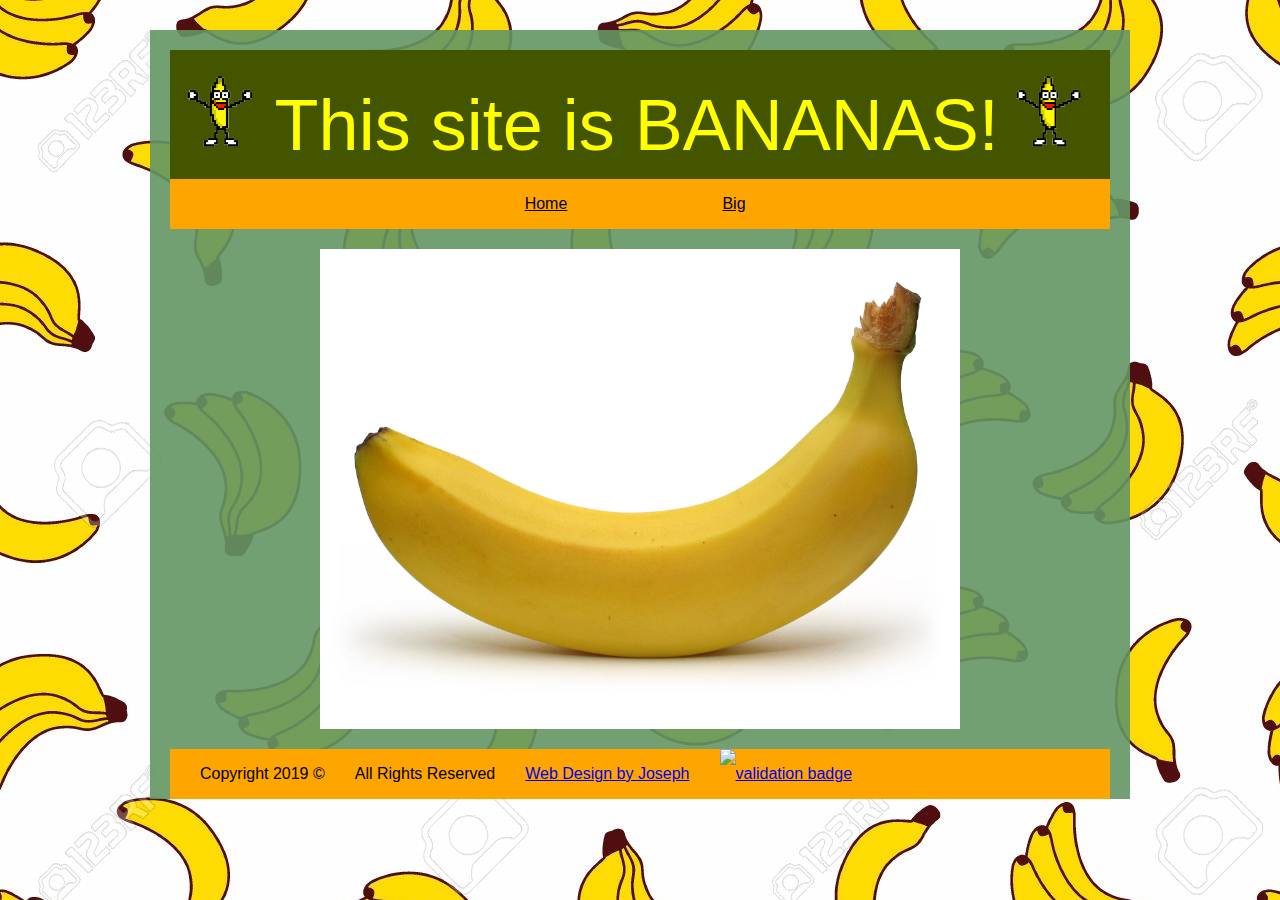
==== contact.html @ 1d6e3522 "using web120 big project" ====
<!doctype html>
<html lang="en">
<head>
<meta charset="UTF-8">
<title>Big banana!</title>

<!--Remy Sharp Shim --> 
<!--[if lte IE 9]> 
<script src="https://oss.maxcdn.com/html5shiv/3.7.2/html5shiv.min.js" type="text/javascript" >
</script> 
<![endif]-->
    
<link href="css/styles.css" type="text/css" rel="stylesheet">
    
</head>

<body class="big">
    <div id="wrapper">
    <header>
        <div class="headerwrapper"><a href="index.html"><img class="logo" src="images/logo.gif" alt="logo"><p>This site is BANANAS!</p><img class="logo" src="images/logo.gif" alt="logo"></a>
        </div>
    </header>
        <nav>
            <ul>
                <li><a href="index.html">Home</a></li>
                <li><a href="big.html">Big</a></li>
            </ul>
        </nav>
        <main>
        <img class="bigimage" src="images/bigbanana.jpg" alt="big banana"></main>
        <footer>
            <ul>
                <li>Copyright 2019 &copy;</li>
                <li>All Rights Reserved</li>
                <li><a href="../index.html">Web Design by Joseph</a></li>
                <li><a href="http://validator.w3.org/check?uri=referer"><img id="valid" src="../images/valid.png" alt="validation badge"></a></li>
            </ul>
        </footer>
    </div>
</body>
</html>
---- css/styles.css ----
* {
    padding: 0;
    margin: 0;
    font-family: times-new-roman, sans-serif, arial;
}
body {
    background-image: url(../images/background.jpg);
}
div#wrapper {
    width: 940px;
    margin: 30px auto;
    background: rgba( 100, 150, 100, .9);
    overflow: hidden;
    padding: 20px 20px 0 20px;
}
header {
    margin-bottom: 20px 0;
    overflow: hidden;
/*    fixes box crashing down*/
    width: 100%;
    clear: both;
}
header p {
    display: inline;
    font-size: 72px;
}
header a {
    text-decoration: none;
    color: yellow;
}
header a:link {
  text-decoration: none;
}
header a:visited {
  text-decoration: none;
}
header a:hover {
  text-decoration: none;
}
header a:active {
  text-decoration: underline;
}
.headerwrapper {
    width: 940px;
    background: #450;
    overflow: hidden;
}
.logo {
    height: 100px;  
}
nav {
    background: orange;
    height: 50px;
    line-height: 50px;
/*    same height and line-height to center vertically*/
    width: 940px;
    margin-bottom: 20px;
}
nav ul {
    width: 940px;
    margin: 0;
    padding: 0;
    list-style-type: none;
    display: flex;
    justify-content: center;
}
nav li {
    float: left;
    text-align: center;
    width: 20%;
/*    20% sets list to cover 100% of width with 5 items*/
}
nav a {
    color: black;
    display: block;
/*    makes anchor cover entire block*/
}
nav a:hover {
    background: #450;
}
main {
    float: left;
    width: 600px;
    clear: both;
}
aside {
    float: right;
    background: olive;
    width: 270px;
    padding: 10px;
    border: 10px solid black;
}
aside p {
    text-align: justify;
}
footer {
    line-height: 50px; /*same as height will center it*/
    height: 50px;
    background: orange;
    clear: both; /*keeps footer under the floated image*/
}
footer li {
    list-style-type: none;
    float: left;
    margin-right: 30px;
}
footer ul {
    margin-left: 30px;
}
#valid {
    height: 50px;
}
img.right {
    width: 200px;
    float: right;
    padding-left: 15px;
}
img.left {
    width: 200px;
    float: left;
    padding-right: 15px;
}
img.bigimage {
    width: 640px;
    margin: 0 150px 20px;
    display: block;
}
h1, h2, h3 {
    margin-bottom: 10px;
}
h1 {
    font-size: 3em;
}
h2 {
    font-size: 2em;
}
h3 {
    font-size: 1.5em;
}
p {
    margin-bottom: 20px;
    line-height: 1.5em;
    text-indent: 10px;
}
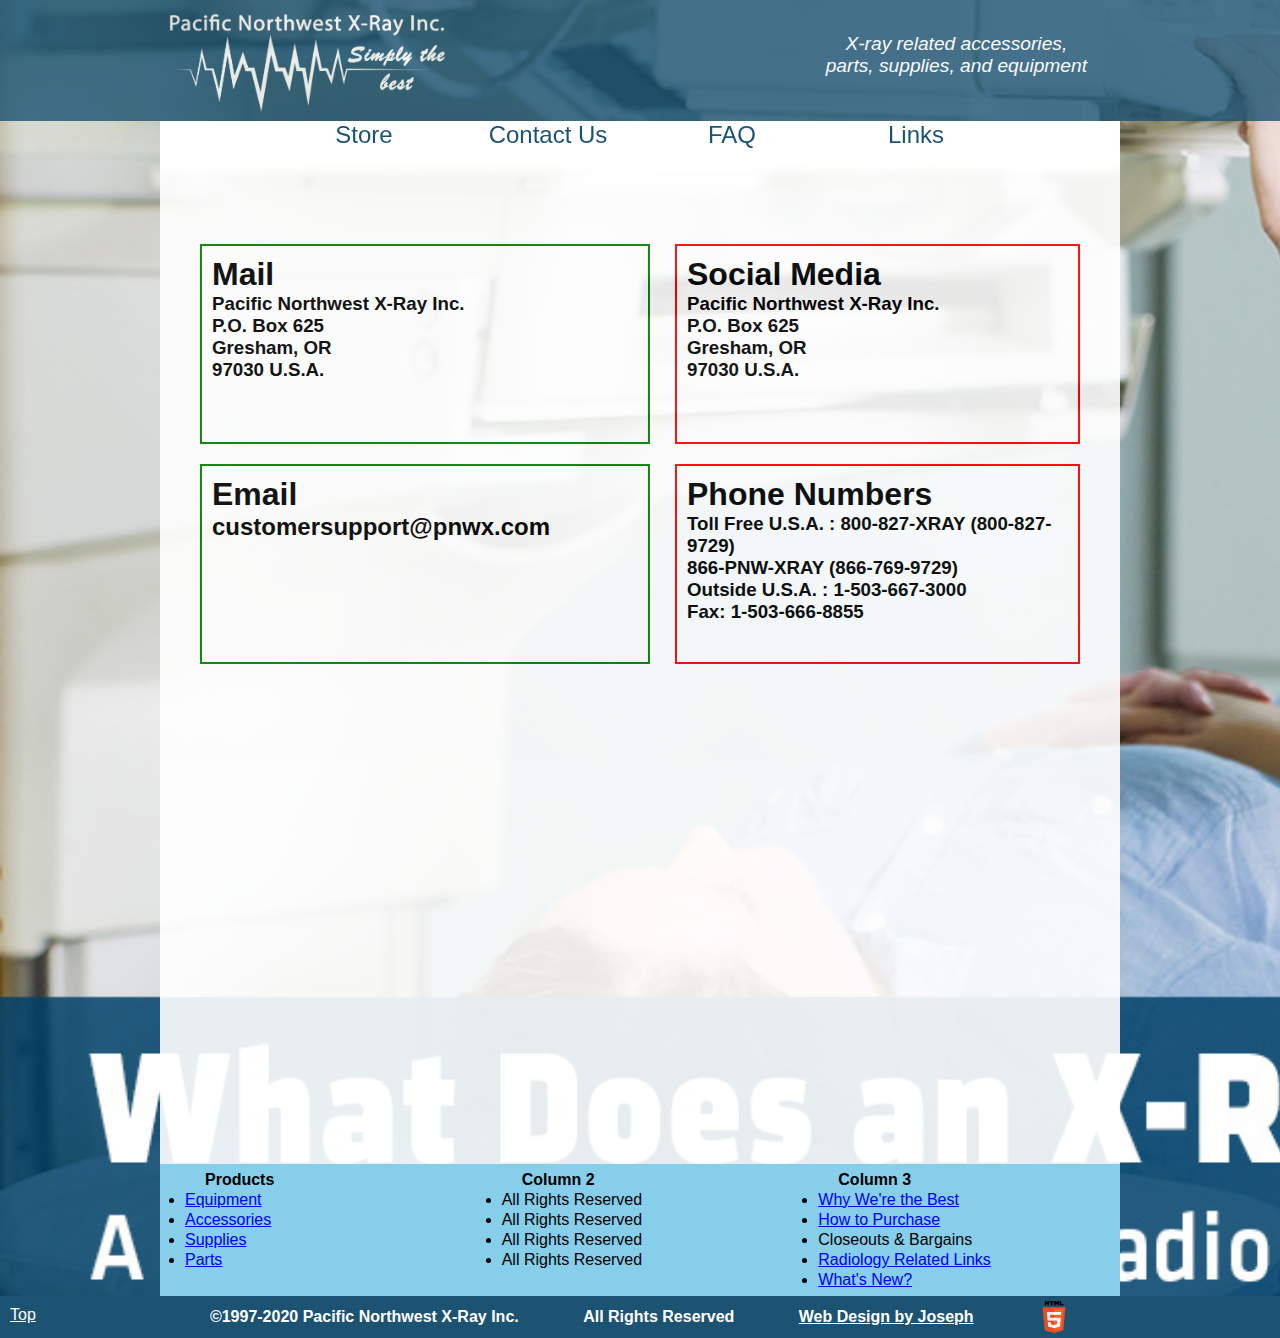
==== commit 8f55c396: "home page stuff" ====
--- a/contact.html
+++ b/contact.html
@@ -2,40 +2,95 @@
 <html lang="en">
 <head>
 <meta charset="UTF-8">
-<title>Big banana!</title>
-
-<!--Remy Sharp Shim --> 
-<!--[if lte IE 9]> 
-<script src="https://oss.maxcdn.com/html5shiv/3.7.2/html5shiv.min.js" type="text/javascript" >
-</script> 
-<![endif]-->
+<title>Contact PNWX</title>
     
 <link href="css/styles.css" type="text/css" rel="stylesheet">
+<link rel="stylesheet" href="https://cdnjs.cloudflare.com/ajax/libs/font-awesome/4.7.0/css/font-awesome.min.css">
     
 </head>
-
-<body class="big">
-    <div id="wrapper">
-    <header>
-        <div class="headerwrapper"><a href="index.html"><img class="logo" src="images/logo.gif" alt="logo"><p>This site is BANANAS!</p><img class="logo" src="images/logo.gif" alt="logo"></a>
-        </div>
-    </header>
-        <nav>
+    
+    <body>
+        
+        <header id="top">
+            <div class="wrap">
+            <img src="images/logowhite.png" alt="logo">
+            <p>X-ray related accessories,<br> parts, supplies, and equipment</p>
+            </div>
+        </header>
+        
+        <nav class="wrap">
             <ul>
-                <li><a href="index.html">Home</a></li>
-                <li><a href="big.html">Big</a></li>
+                <li><a href="store.html">Store</a></li>
+                <li><a href="contact.html">Contact Us</a></li>
+                <li><a href="faq.html">FAQ</a></li>
+                <li><a href="links.html">Links</a></li>
             </ul>
         </nav>
-        <main>
-        <img class="bigimage" src="images/bigbanana.jpg" alt="big banana"></main>
+        
+        <main class="wrap" style="margin-top: -15px;">
+            <div class="postnav"></div>
+                <div class="left">
+                    <h1>Mail</h1>
+                    <h3>Pacific Northwest X-Ray Inc.</h3>
+                    <h3>P.O. Box 625</h3>
+                    <h3>Gresham, OR</h3>
+                    <h3>97030 U.S.A.</h3>
+                </div>
+                <div class="right">
+                    <h1>Social Media</h1>
+                    <h3>Pacific Northwest X-Ray Inc.</h3>
+                    <h3>P.O. Box 625</h3>
+                    <h3>Gresham, OR</h3>
+                    <h3>97030 U.S.A.</h3>
+                </div>
+                <div class="left">
+                    <h1>Email</h1>
+                    <h2>customersupport@pnwx.com</h2>
+                </div>
+                <div class="right">
+                    <h1>Phone Numbers</h1>
+                    <h3>Toll Free U.S.A. : 800-827-XRAY (800-827-9729)</h3>
+                    <h3>866-PNW-XRAY (866-769-9729)</h3>
+                    <h3>Outside U.S.A. : 1-503-667-3000</h3>
+                    <h3>Fax: 1-503-666-8855</h3>
+                </div>
+        </main>
+        
+        <div class="wrap links">
+            <ul>
+                <li>Products</li>
+                <li><a href="http://www2.pnwx.com/Equipment/">Equipment</a></li>
+                <li><a href="http://www2.pnwx.com/Accessories/">Accessories</a></li>
+                <li><a href="http://www2.pnwx.com/Supplies/">Supplies</a></li>
+                <li><a href="http://www2.pnwx.com/Parts/">Parts</a></li>
+            </ul>
+            <ul>
+                <li>Column 2</li>
+                <li>All Rights Reserved</li>
+                <li>All Rights Reserved</li>
+                <li>All Rights Reserved</li>
+                <li>All Rights Reserved</li>
+            </ul>
+            <ul>
+                <li>Column 3</li>
+                <li><a href="http://www2.pnwx.com/Best/">Why We're the Best</a></li>
+                <li><a href="http://www2.pnwx.com/Buy/">How to Purchase</a></li>
+                <li>Closeouts &amp; Bargains</li>
+                <li><a href="http://www2.pnwx.com/Links.phtml">Radiology Related Links</a></li>
+                <li><a href="http://www2.pnwx.com/Whats_New.phtml">What's New?</a></li>
+            </ul>
+        </div>
         <footer>
+            <a href="#top" class="top">Top</a>
+            <div class="wrap">
             <ul>
-                <li>Copyright 2019 &copy;</li>
+                <li>&copy;1997-2020 Pacific Northwest X-Ray Inc.</li>
                 <li>All Rights Reserved</li>
                 <li><a href="../index.html">Web Design by Joseph</a></li>
-                <li><a href="http://validator.w3.org/check?uri=referer"><img id="valid" src="../images/valid.png" alt="validation badge"></a></li>
+                <li><a href="http://validator.w3.org/check?uri=referer"><img id="valid" src="images/html5.png" alt="validation badge"></a></li>
             </ul>
+            </div>
         </footer>
-    </div>
-</body>
+    </body>
+
 </html>--- a/css/styles.css
+++ b/css/styles.css
@@ -1,63 +1,54 @@
 * {
+    margin: 0;
     padding: 0;
-    margin: 0;
-    font-family: times-new-roman, sans-serif, arial;
+    box-sizing: border-box;
+    font-family: "Open Sans", "Roboto", "Arial", sans-serif;
 }
+/*////// every page begin //////*/
 body {
-    background-image: url(../images/background.jpg);
+    background: url(../images/banner2.jpg);
+    background-size: cover;
+    background-color: blue;
 }
-div#wrapper {
-    width: 940px;
-    margin: 30px auto;
-    background: rgba( 100, 150, 100, .9);
-    overflow: hidden;
-    padding: 20px 20px 0 20px;
+
+.wrap {
+    width: 960px;
+    margin: 0 auto;
 }
+
 header {
-    margin-bottom: 20px 0;
-    overflow: hidden;
-/*    fixes box crashing down*/
     width: 100%;
-    clear: both;
+    background: #1c5372;
+    overflow: none;
+    color: white;
+    opacity: .8;
+    height: 121px; /* +1px for border-bottom*/
+}
+header img {
+    display: inline-block;
+    float: left;
+    height: 120px;
 }
 header p {
-    display: inline;
-    font-size: 72px;
+    display: inline-block;
+    float: right;
+    text-align: center;
+    height: 100%;
+    font-size: 1.2em;
+    font-style: italic;
+    margin: 33px;
 }
-header a {
-    text-decoration: none;
-    color: yellow;
-}
-header a:link {
-  text-decoration: none;
-}
-header a:visited {
-  text-decoration: none;
-}
-header a:hover {
-  text-decoration: none;
-}
-header a:active {
-  text-decoration: underline;
-}
-.headerwrapper {
-    width: 940px;
-    background: #450;
-    overflow: hidden;
-}
-.logo {
-    height: 100px;  
-}
+
 nav {
-    background: orange;
-    height: 50px;
-    line-height: 50px;
-/*    same height and line-height to center vertically*/
-    width: 940px;
-    margin-bottom: 20px;
+    width: 100%;
+    padding-bottom: 30px;
+    position: sticky;
+    top: 0;
+    overflow: auto;
+    background: linear-gradient(180deg, rgba(255,255,255,1) 0%, rgba(255,255,255,1) 75%, rgba(255,255,255,0) 100%);
+    z-index: 1;
 }
 nav ul {
-    width: 940px;
     margin: 0;
     padding: 0;
     list-style-type: none;
@@ -65,80 +56,139 @@
     justify-content: center;
 }
 nav li {
-    float: left;
     text-align: center;
-    width: 20%;
+    width: 15%;
 /*    20% sets list to cover 100% of width with 5 items*/
+    background: white;
+    margin-left: 20px;
+    margin-right: 20px;
 }
 nav a {
-    color: black;
+    color: #1c5372;
     display: block;
-/*    makes anchor cover entire block*/
+    text-decoration: none;
+    font-size: 1.5em;
 }
 nav a:hover {
-    background: #450;
+    background: #1c5372;
+    color: white;
 }
+
 main {
+    min-height: 1000px;
+	overflow: auto;
+    background: white;
+    opacity: .9;
+    padding: 30px;
+}
+.postnav {
+    height: 40px;
+    width: 100%;
+}
+.left {
+    width: 50%;
     float: left;
-    width: 600px;
-    clear: both;
+    height: 200px;
+    margin: 10px;
+    padding: 10px;
+    border: green solid 2px;
 }
-aside {
+.right {
     float: right;
-    background: olive;
-    width: 270px;
+    width: 45%;
+    height: 200px;
+    margin: 10px;
     padding: 10px;
-    border: 10px solid black;
+    border: red solid 2px;
 }
-aside p {
-    text-align: justify;
+
+.links {
+    background: skyblue;
+    padding: 5px;
+    display: table;
 }
+.links ul {
+    display: table-cell;
+    width: 15%;
+    vertical-align: top;
+}
+.links li {
+    margin: 2px 20px;
+}
+.links li:nth-child(1) {
+    list-style-type: none;
+    text-indent: 20px;
+    font-weight: bolder;
+}
+
 footer {
-    line-height: 50px; /*same as height will center it*/
-    height: 50px;
-    background: orange;
-    clear: both; /*keeps footer under the floated image*/
+    width: 100%;
+    background: #1c5372;
+    padding: 5px;
+}
+footer ul {
+    text-align: center;
 }
 footer li {
-    list-style-type: none;
+    display: inline-block;
+    height: 2em;
+    line-height: 2em;
+    margin: 0 30px;
+    font-weight: bold;
+    color: white;
+}
+footer a {
+    color: white;
+}
+img#valid {
+    height: 2em;
+    vertical-align: bottom;
+}
+footer a.top {
     float: left;
-    margin-right: 30px;
+    margin: 5px;
 }
-footer ul {
-    margin-left: 30px;
+/*////// every page end //////*/
+
+/*////// index page begin //////*/
+
+.intro {
 }
-#valid {
-    height: 50px;
+.intro p {
+	text-align: center;
+	font-size: 1.3em;
+	font-weight: 600;
+	margin: 0 0 20px 0;
+	border: #008DDC solid 4px;
+	border-radius: 30px;
+	background: #008DDC;
 }
-img.right {
-    width: 200px;
-    float: right;
-    padding-left: 15px;
+.intro p.two {
+	border: #9B0000 solid 4px;
+	border-radius: 30px;
+	background: #9B0000;
+	color: white;
 }
-img.left {
-    width: 200px;
-    float: left;
-    padding-right: 15px;
+.columnleft {
+	float: left;
+	width: 48%;
+	clear: left;
+	padding: 10px;
+	margin: 1%;
 }
-img.bigimage {
-    width: 640px;
-    margin: 0 150px 20px;
-    display: block;
+.columnright {
+	float: right;
+	width: 48%;
+	clear: right;
+	padding: 10px;
+	margin: 1%;
 }
-h1, h2, h3 {
-    margin-bottom: 10px;
+.review img {
+	float: left;
+	height: 60px;
+	padding-right: 5px;
 }
-h1 {
-    font-size: 3em;
-}
-h2 {
-    font-size: 2em;
-}
-h3 {
-    font-size: 1.5em;
-}
-p {
-    margin-bottom: 20px;
-    line-height: 1.5em;
-    text-indent: 10px;
+.owner img {
+	float: right;
+	height: 120px;
 }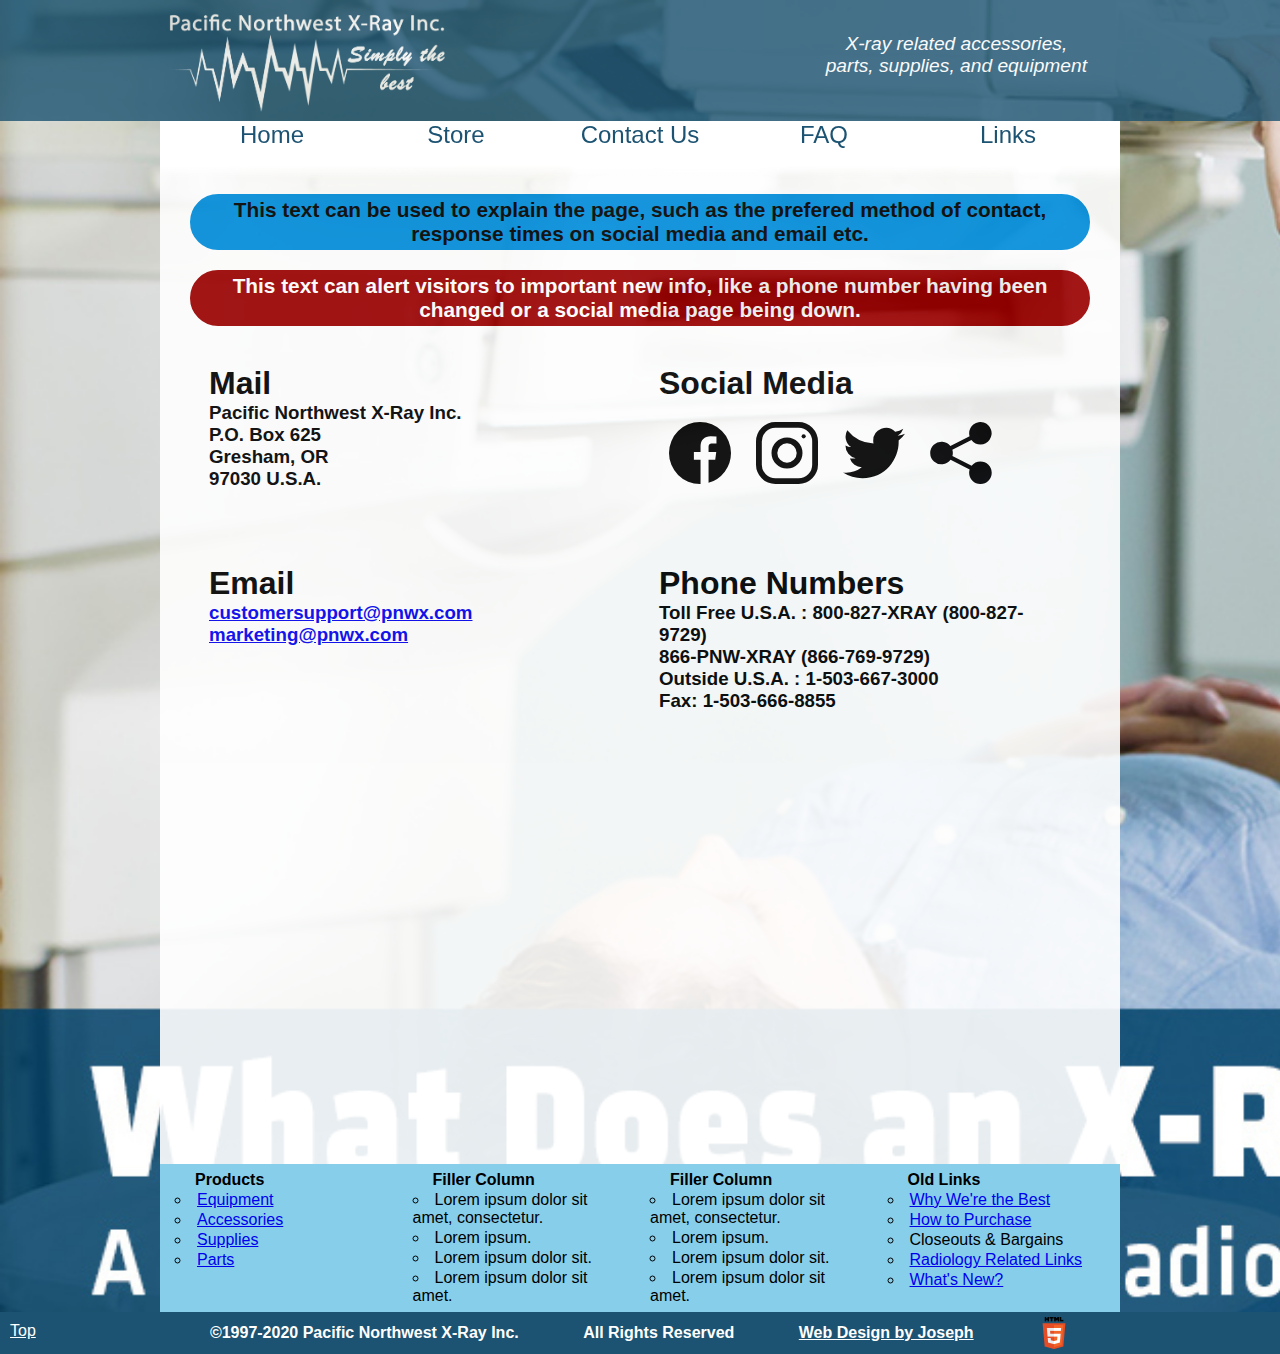
==== commit 8f30576c: "stuff" ====
--- a/contact.html
+++ b/contact.html
@@ -13,13 +13,14 @@
         
         <header id="top">
             <div class="wrap">
-            <img src="images/logowhite.png" alt="logo">
+				<a href="index.html"><img src="images/logowhite.png" alt="logo"></a>
             <p>X-ray related accessories,<br> parts, supplies, and equipment</p>
             </div>
         </header>
         
         <nav class="wrap">
             <ul>
+				<li><a href="index.html">Home</a></li>
                 <li><a href="store.html">Store</a></li>
                 <li><a href="contact.html">Contact Us</a></li>
                 <li><a href="faq.html">FAQ</a></li>
@@ -28,32 +29,38 @@
         </nav>
         
         <main class="wrap" style="margin-top: -15px;">
-            <div class="postnav"></div>
-                <div class="left">
+			<div class="intro"><p>This text can be used to explain the page, such as the prefered method of contact, response times on social media and email etc.</p>
+			<p>This text can alert visitors to important new info, like a phone number having been changed or a social media page being down.</p></div>
+			<div class="columnleft">
+                <div class="contactbox">
                     <h1>Mail</h1>
                     <h3>Pacific Northwest X-Ray Inc.</h3>
                     <h3>P.O. Box 625</h3>
                     <h3>Gresham, OR</h3>
                     <h3>97030 U.S.A.</h3>
                 </div>
-                <div class="right">
+                <div class="contactbox">
+                    <h1>Email</h1>
+                    <h3><a href="mailto:customersupport@pnwx.com" title="Please don't email this, what if it's real?">customersupport@pnwx.com</a></h3>
+                    <h3><a href="mailto:marketing@pnwx.com" title="Please don't email this, what if it's real?">marketing@pnwx.com</a></h3>
+                </div>
+			</div>
+			<div class="columnright">
+                <div class="contactbox">
                     <h1>Social Media</h1>
-                    <h3>Pacific Northwest X-Ray Inc.</h3>
-                    <h3>P.O. Box 625</h3>
-                    <h3>Gresham, OR</h3>
-                    <h3>97030 U.S.A.</h3>
+                    <a class="new" href="https://www.facebook.com"><img src="images/facebook.svg" alt="facebook" title="Facebook"></a>
+                    <a class="new" href="https://www.instagram.com"><img src="images/instagram.svg" alt="instagram" title="Instagram"></a>
+                    <a class="new" href="https://www.twitter.com"><img src="images/twitter.svg" alt="twitter" title="Twitter"></a>
+                    <a class="new" href=""><img src="images/share.svg" alt="fake share button" title="Share"></a>
                 </div>
-                <div class="left">
-                    <h1>Email</h1>
-                    <h2>customersupport@pnwx.com</h2>
-                </div>
-                <div class="right">
+                <div class="contactbox">
                     <h1>Phone Numbers</h1>
                     <h3>Toll Free U.S.A. : 800-827-XRAY (800-827-9729)</h3>
                     <h3>866-PNW-XRAY (866-769-9729)</h3>
                     <h3>Outside U.S.A. : 1-503-667-3000</h3>
                     <h3>Fax: 1-503-666-8855</h3>
                 </div>
+			</div>
         </main>
         
         <div class="wrap links">
@@ -65,14 +72,21 @@
                 <li><a href="http://www2.pnwx.com/Parts/">Parts</a></li>
             </ul>
             <ul>
-                <li>Column 2</li>
-                <li>All Rights Reserved</li>
-                <li>All Rights Reserved</li>
-                <li>All Rights Reserved</li>
-                <li>All Rights Reserved</li>
+                <li>Filler Column</li>
+                <li>Lorem ipsum dolor sit amet, consectetur.</li>
+                <li>Lorem ipsum.</li>
+                <li>Lorem ipsum dolor sit.</li>
+                <li>Lorem ipsum dolor sit amet.</li>
             </ul>
             <ul>
-                <li>Column 3</li>
+                <li>Filler Column</li>
+                <li>Lorem ipsum dolor sit amet, consectetur.</li>
+                <li>Lorem ipsum.</li>
+                <li>Lorem ipsum dolor sit.</li>
+                <li>Lorem ipsum dolor sit amet.</li>
+            </ul>
+            <ul>
+                <li>Old Links</li>
                 <li><a href="http://www2.pnwx.com/Best/">Why We're the Best</a></li>
                 <li><a href="http://www2.pnwx.com/Buy/">How to Purchase</a></li>
                 <li>Closeouts &amp; Bargains</li>
--- a/css/styles.css
+++ b/css/styles.css
@@ -113,7 +113,9 @@
     vertical-align: top;
 }
 .links li {
-    margin: 2px 20px;
+    margin: 2px 10px;
+	list-style-type: circle;
+	list-style-position: inside;
 }
 .links li:nth-child(1) {
     list-style-type: none;
@@ -163,7 +165,7 @@
 	border-radius: 30px;
 	background: #008DDC;
 }
-.intro p.two {
+.intro p:nth-child(2) {
 	border: #9B0000 solid 4px;
 	border-radius: 30px;
 	background: #9B0000;
@@ -176,6 +178,9 @@
 	padding: 10px;
 	margin: 1%;
 }
+.columnleft p {
+	padding-bottom: 15px;
+}
 .columnright {
 	float: right;
 	width: 48%;
@@ -183,12 +188,42 @@
 	padding: 10px;
 	margin: 1%;
 }
+.review p {
+	padding: 0px 0px 5px 10px;
+}
 .review img {
 	float: left;
 	height: 60px;
-	padding-right: 5px;
+	padding: 0px 5px;
+	border-left: 1px solid black;
+}
+.review h3 {
+	padding: 5px 5px;
+	border-left: 1px solid black;
+	border-top: 1px solid black;
+}
+.owner {
+	padding-top: 35px;
+}
+.owner p {
+	font-style: italic;
 }
 .owner img {
 	float: right;
 	height: 120px;
+	padding: 3px;
+	margin-left: 5px;
+	border: solid black 1px;
+}
+
+/*////// index page end //////*/
+
+/*////// contact page begin //////*/
+
+.contactbox {
+	min-height: 200px;
+}
+.contactbox img {
+	width: 20%;
+	padding: 20px 10px;
 }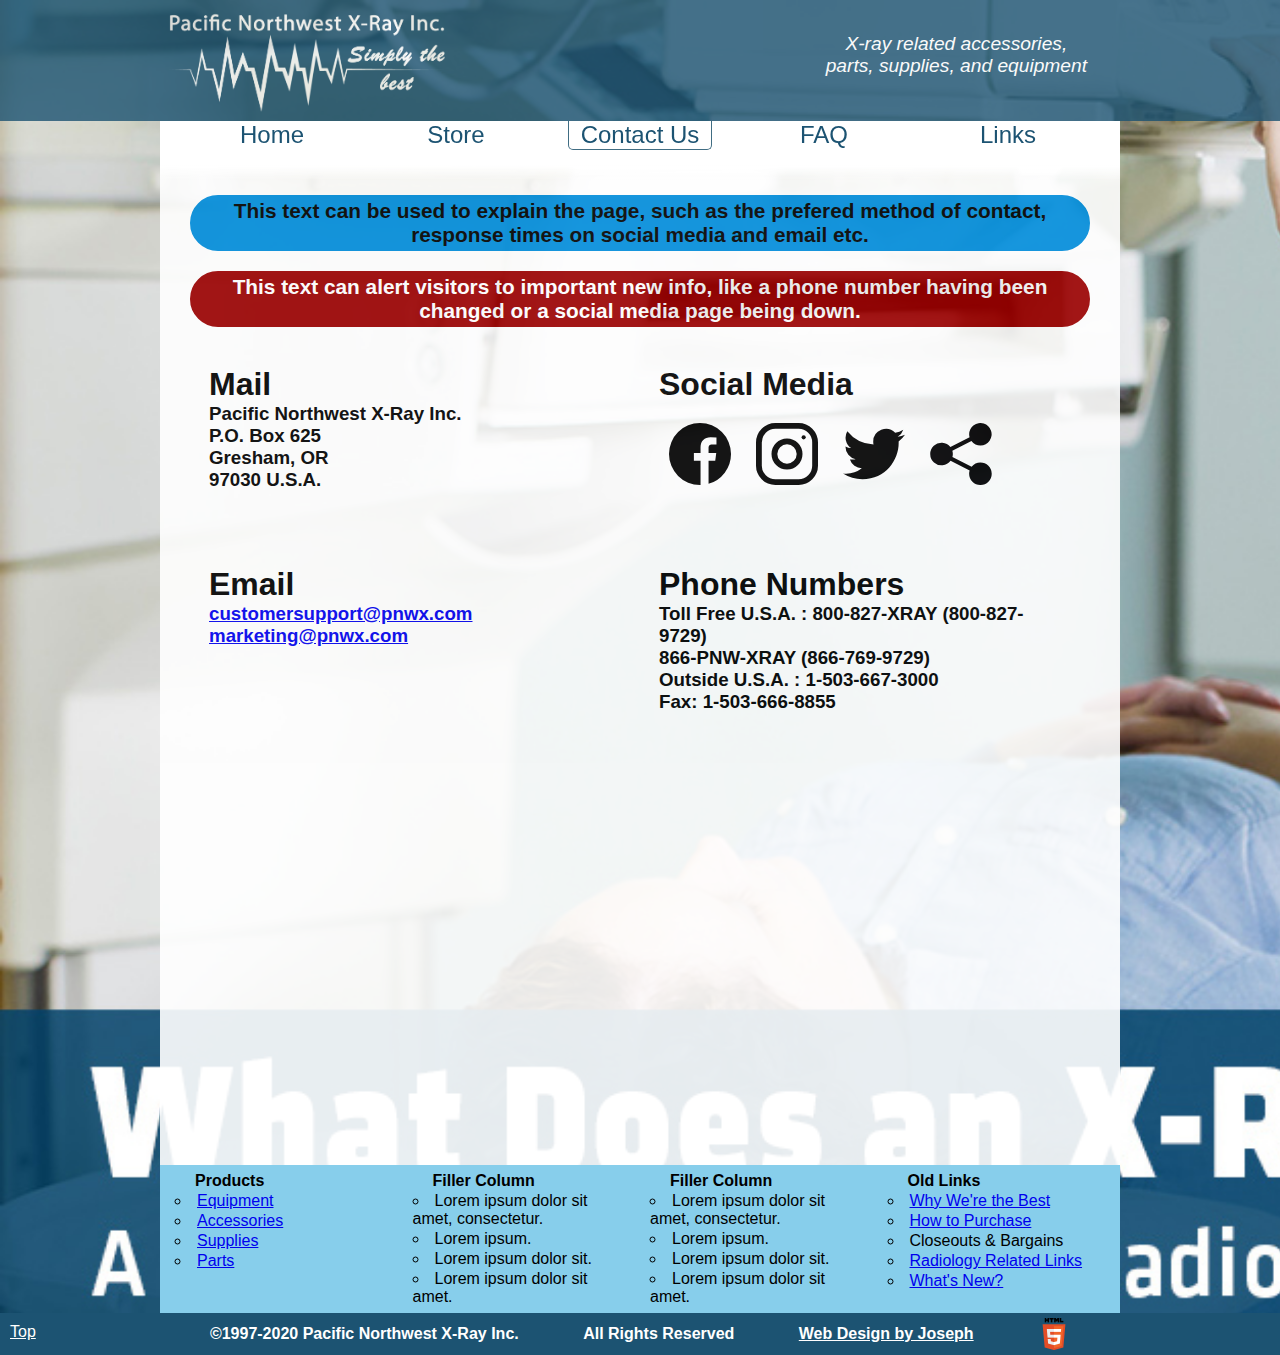
==== commit 31a171a2: "nav bar" ====
--- a/contact.html
+++ b/contact.html
@@ -22,7 +22,7 @@
             <ul>
 				<li><a href="index.html">Home</a></li>
                 <li><a href="store.html">Store</a></li>
-                <li><a href="contact.html">Contact Us</a></li>
+                <li><a class="current" href="contact.html">Contact Us</a></li>
                 <li><a href="faq.html">FAQ</a></li>
                 <li><a href="links.html">Links</a></li>
             </ul>
--- a/css/styles.css
+++ b/css/styles.css
@@ -150,6 +150,13 @@
     float: left;
     margin: 5px;
 }
+.current {
+	border-bottom: #406D83 solid 1px;
+	border-left: #406D83 solid 1px;
+	border-right: #406D83 solid 1px;
+	border-bottom-left-radius: 5px;
+	border-bottom-right-radius: 5px;
+}
 /*////// every page end //////*/
 
 /*////// index page begin //////*/
